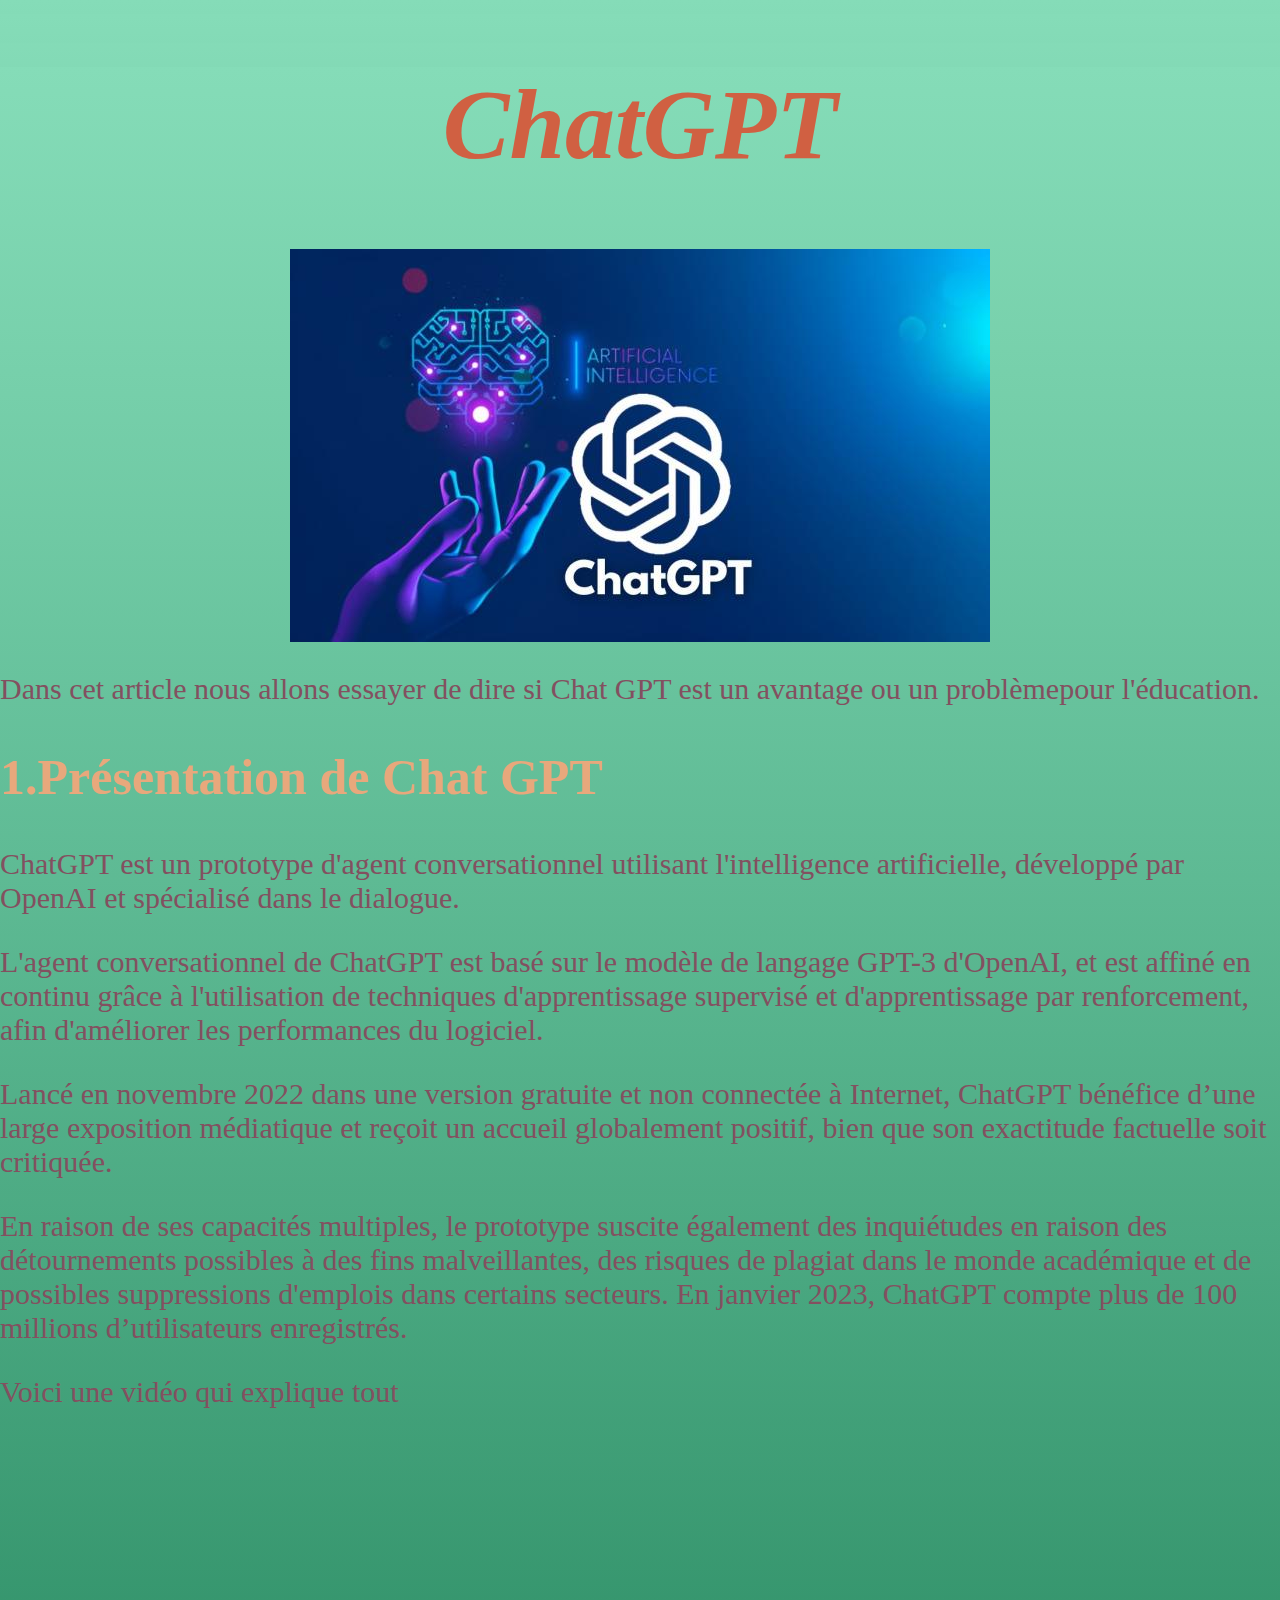
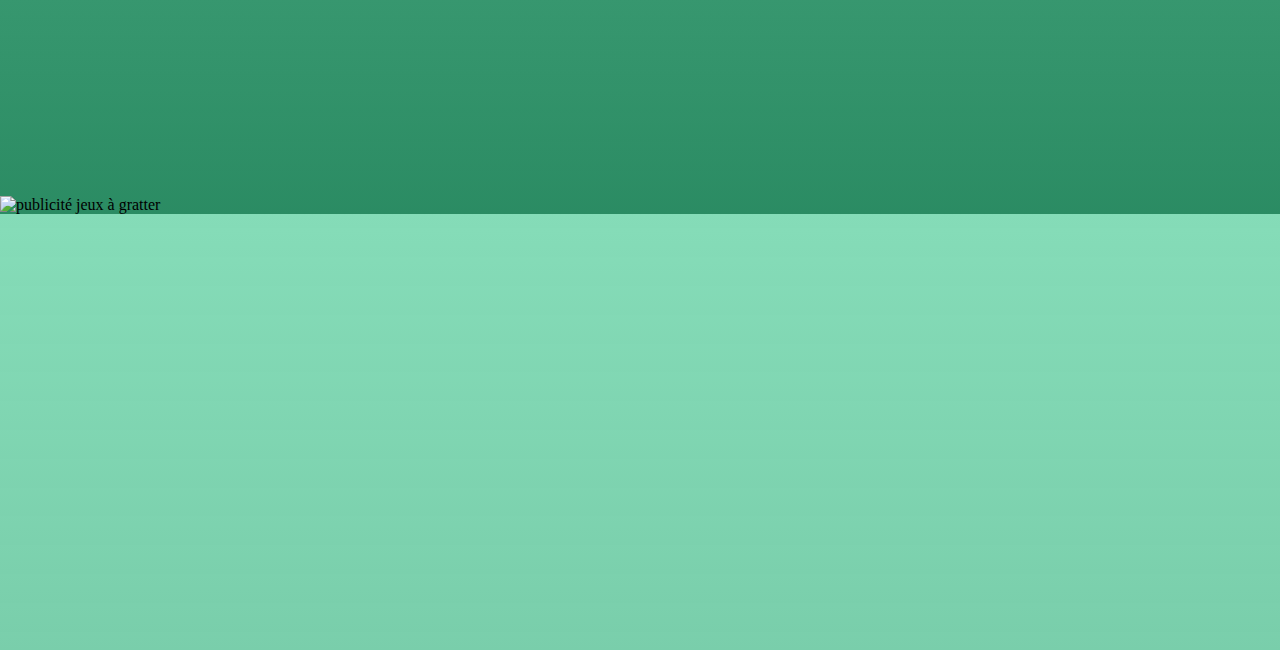
==== index.html @ 25466aff "Add files via upload" ====
<!DOCTYPE html>
<html lang="fr">
  <head>
    <meta charset="utf-8" />
    <meta name="viewport" content="width=device-width, initial-scale=1.0">

    <title>Chat GPT</title>

    <link rel="stylesheet" type="text/css" href="style.css">

    <script src="libraries/p5.min.js"></script>
    <script src="libraries/p5.sound.min.js"></script>
  </head>

  <body>

    <h1 class="Centre" > ChatGPT</h1>
    <img class="Centre" src="ChatGPT (1).jpg" alt="Image présentation de Chat ChatGPT">
    <p>Dans cet article nous allons essayer de dire si Chat GPT est un avantage ou un problèmepour l'éducation.</p>
    <h2>1.Présentation de Chat GPT</h2>
<p>ChatGPT est un prototype d'agent conversationnel utilisant l'intelligence artificielle, développé par OpenAI et spécialisé dans le dialogue.</p>
<p> L'agent conversationnel de ChatGPT est basé sur le modèle de langage GPT-3 d'OpenAI, et est affiné en continu grâce à l'utilisation de techniques d'apprentissage supervisé et d'apprentissage par renforcement, afin d'améliorer les performances du logiciel.</p>
<p>Lancé en novembre 2022 dans une version gratuite et non connectée à Internet, ChatGPT bénéfice d’une large exposition médiatique et reçoit un accueil globalement positif, bien que son exactitude factuelle soit critiquée.</p>
<p>En raison de ses capacités multiples, le prototype suscite également des inquiétudes en raison des détournements possibles à des fins malveillantes, des risques de plagiat dans le monde académique et de possibles suppressions d'emplois dans certains secteurs.
  En janvier 2023, ChatGPT compte plus de 100 millions d’utilisateurs enregistrés.</p>
  <p>Voici une vidéo qui explique tout</p>
  
  <iframe width="627" height="353" src="https://www.youtube.com/embed/8kIxMUrdLQw" title="TUTO ChatGPT : Comment utiliser ChatGPT ? (et 3 conseils pour bien débuter)" frameborder="0" allow="accelerometer; autoplay;
   clipboard-write; encrypted-media; gyroscope; picture-in-picture; web-share" allowfullscreen></iframe>

   <img class="Centre" src="pres-montpellier-pignan-croit-gagner-50-000e-grattage-cetait-canular_30458282.html" alt="publicité jeux à gratter">












  <script src="sketch.js"></script>
  </body>
</html>
---- style.css ----
html, body {
  margin: 0;
  padding: 0;
  background: linear-gradient(#85DCB8, #1d8459c0);

}

canvas {
  display: block;
}
h1{
  color:#d06042;
  font-size: 100px;
  text-align: center;
  font-style: oblique ;
}

p{
  color:#835060;
  font-size: 30px;
  font-style: "oblique"
}
h2{
  color:#E8A87C;
  font-size: 50px;
}
.Centre {
  display: block;
  margin-left: auto;
  margin-right: auto;
}
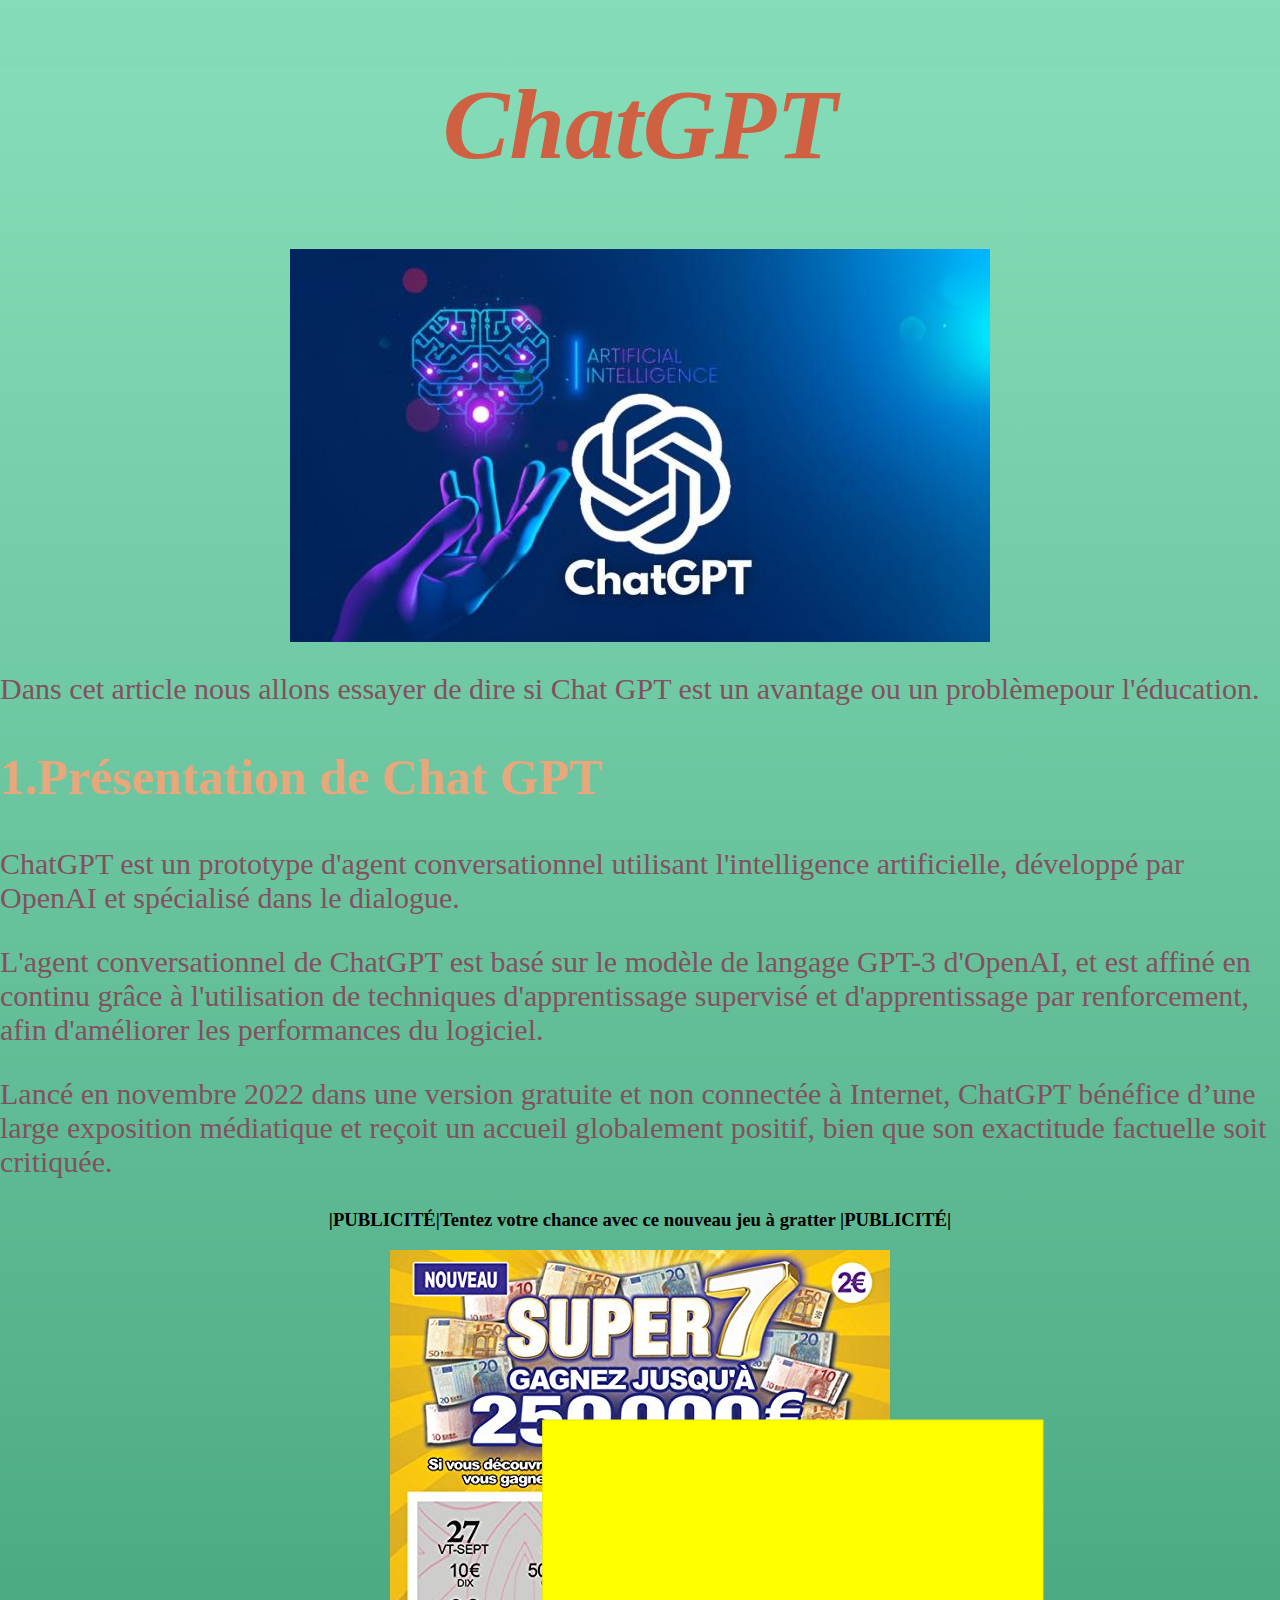
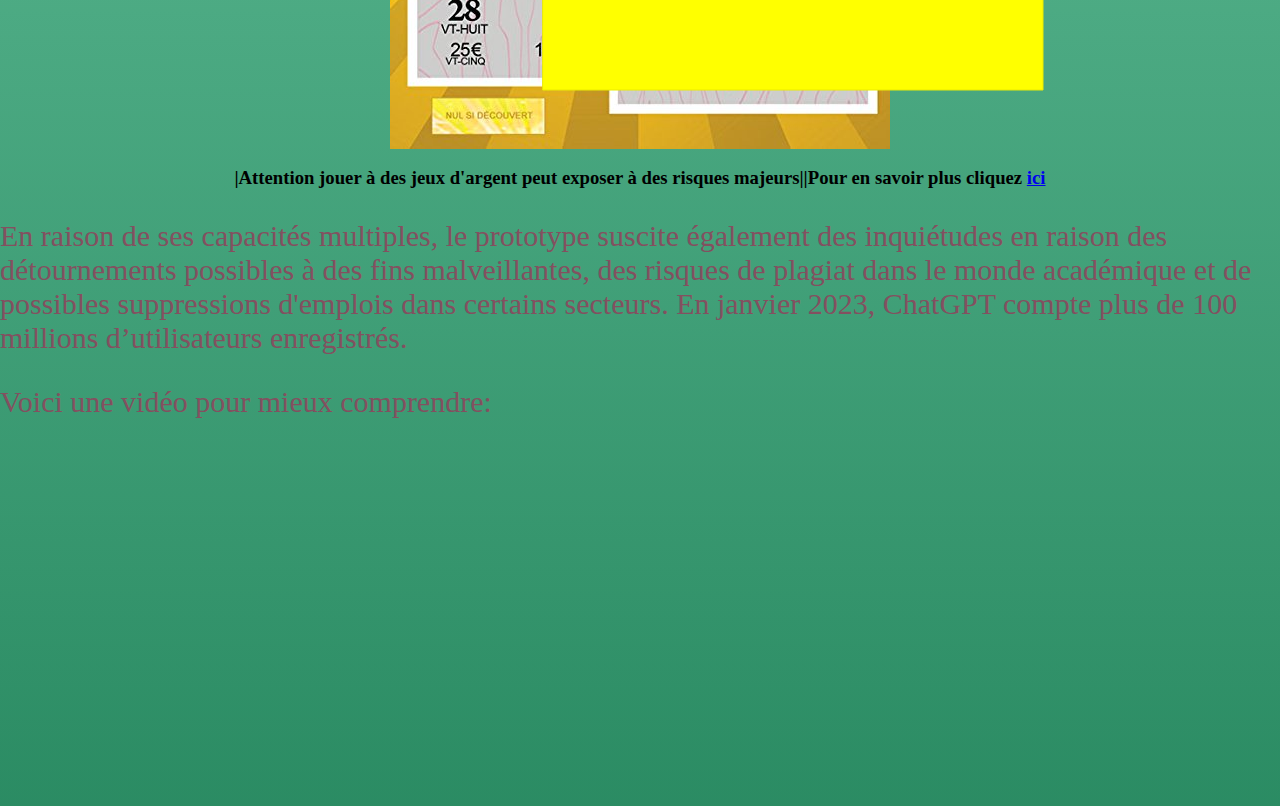
==== commit b04dc352: "Add files via upload" ====
--- a/index.html
+++ b/index.html
@@ -21,20 +21,23 @@
 <p>ChatGPT est un prototype d'agent conversationnel utilisant l'intelligence artificielle, développé par OpenAI et spécialisé dans le dialogue.</p>
 <p> L'agent conversationnel de ChatGPT est basé sur le modèle de langage GPT-3 d'OpenAI, et est affiné en continu grâce à l'utilisation de techniques d'apprentissage supervisé et d'apprentissage par renforcement, afin d'améliorer les performances du logiciel.</p>
 <p>Lancé en novembre 2022 dans une version gratuite et non connectée à Internet, ChatGPT bénéfice d’une large exposition médiatique et reçoit un accueil globalement positif, bien que son exactitude factuelle soit critiquée.</p>
+<h3 class="Centre">|PUBLICITÉ|Tentez votre chance avec ce nouveau jeu à gratter |PUBLICITÉ|</h3>
+<img class="Centre" src="pub jeux à gratter.jpg" alt="publicité jeux à gratter">
+<h3 class="Centre" >|Attention jouer à des jeux d'argent peut exposer à des risques majeurs||Pour en savoir plus cliquez
+  <a href="https://youtu.be/dQw4w9WgXcQ">ici</a></h3>
+  
+
+
 <p>En raison de ses capacités multiples, le prototype suscite également des inquiétudes en raison des détournements possibles à des fins malveillantes, des risques de plagiat dans le monde académique et de possibles suppressions d'emplois dans certains secteurs.
   En janvier 2023, ChatGPT compte plus de 100 millions d’utilisateurs enregistrés.</p>
-  <p>Voici une vidéo qui explique tout</p>
+  <p>Voici une vidéo pour mieux comprendre:</p>
   
   <iframe width="627" height="353" src="https://www.youtube.com/embed/8kIxMUrdLQw" title="TUTO ChatGPT : Comment utiliser ChatGPT ? (et 3 conseils pour bien débuter)" frameborder="0" allow="accelerometer; autoplay;
    clipboard-write; encrypted-media; gyroscope; picture-in-picture; web-share" allowfullscreen></iframe>
 
-   <img class="Centre" src="pres-montpellier-pignan-croit-gagner-50-000e-grattage-cetait-canular_30458282.html" alt="publicité jeux à gratter">
 
 
-
-
-
-
+ 
 
 
 
@@ -42,5 +45,6 @@
 
 
   <script src="sketch.js"></script>
+
   </body>
 </html>
--- a/style.css
+++ b/style.css
@@ -24,6 +24,11 @@
   color:#E8A87C;
   font-size: 50px;
 }
+
+h3{
+  text-align: center;
+  font-size: 30;
+}
 .Centre {
   display: block;
   margin-left: auto;
